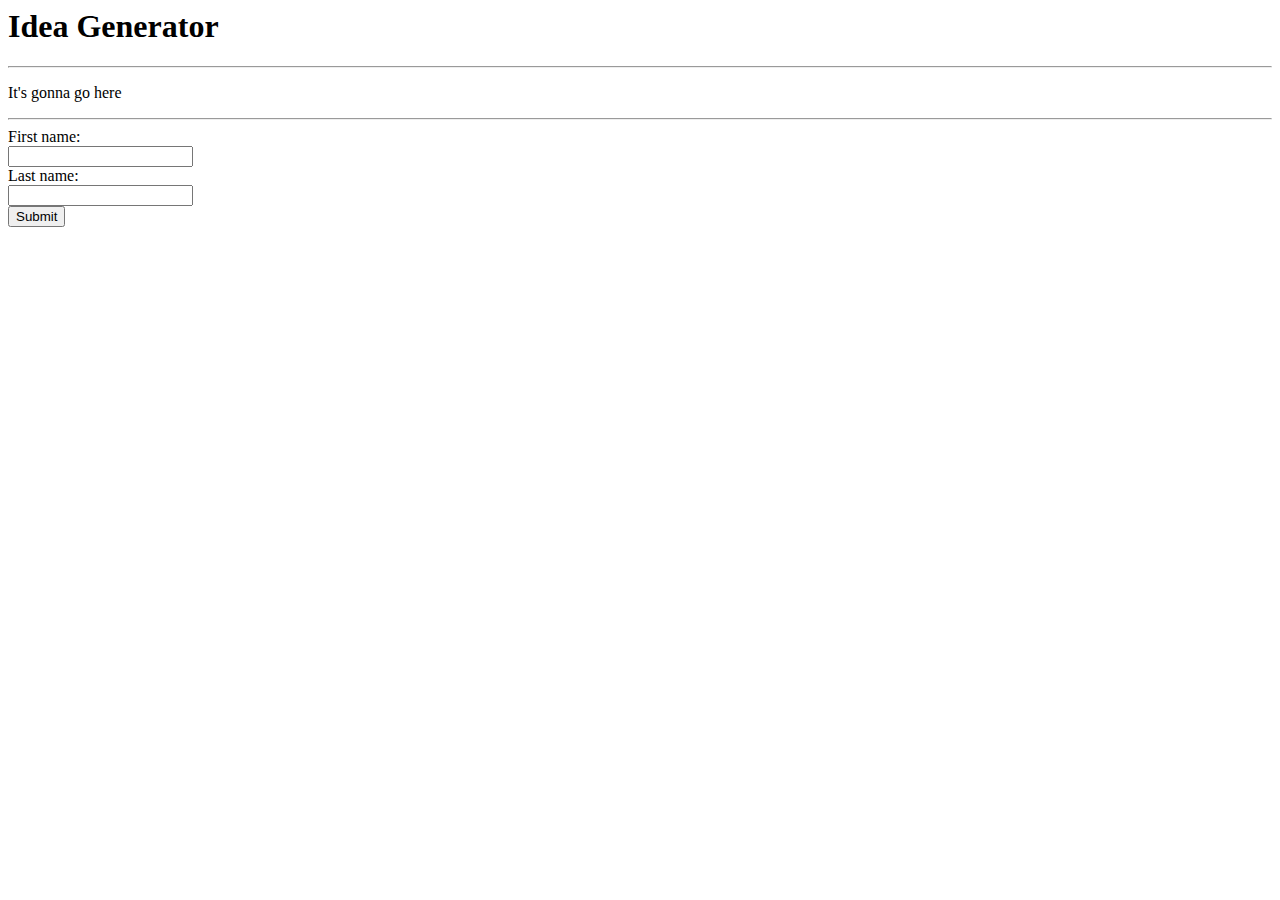
==== ideaGenerator.html @ af0d633f "first upload for ideagenerator" ====
<html>
	<body>
		<h1>Idea Generator</h1>
		<hr />
		<p>It's gonna go here</p>
		<hr />
		<label>First name:</label><br>
		<input type="text" id="fname" name="fname"><br>
		<label>Last name:</label><br>
		<input type="text" id="lname" name="lname"><br>
		<button id="submit" onclick="submit()">Submit</button>
		
		<script src="ideaGenerator.js"></script>
	</body>
</html>
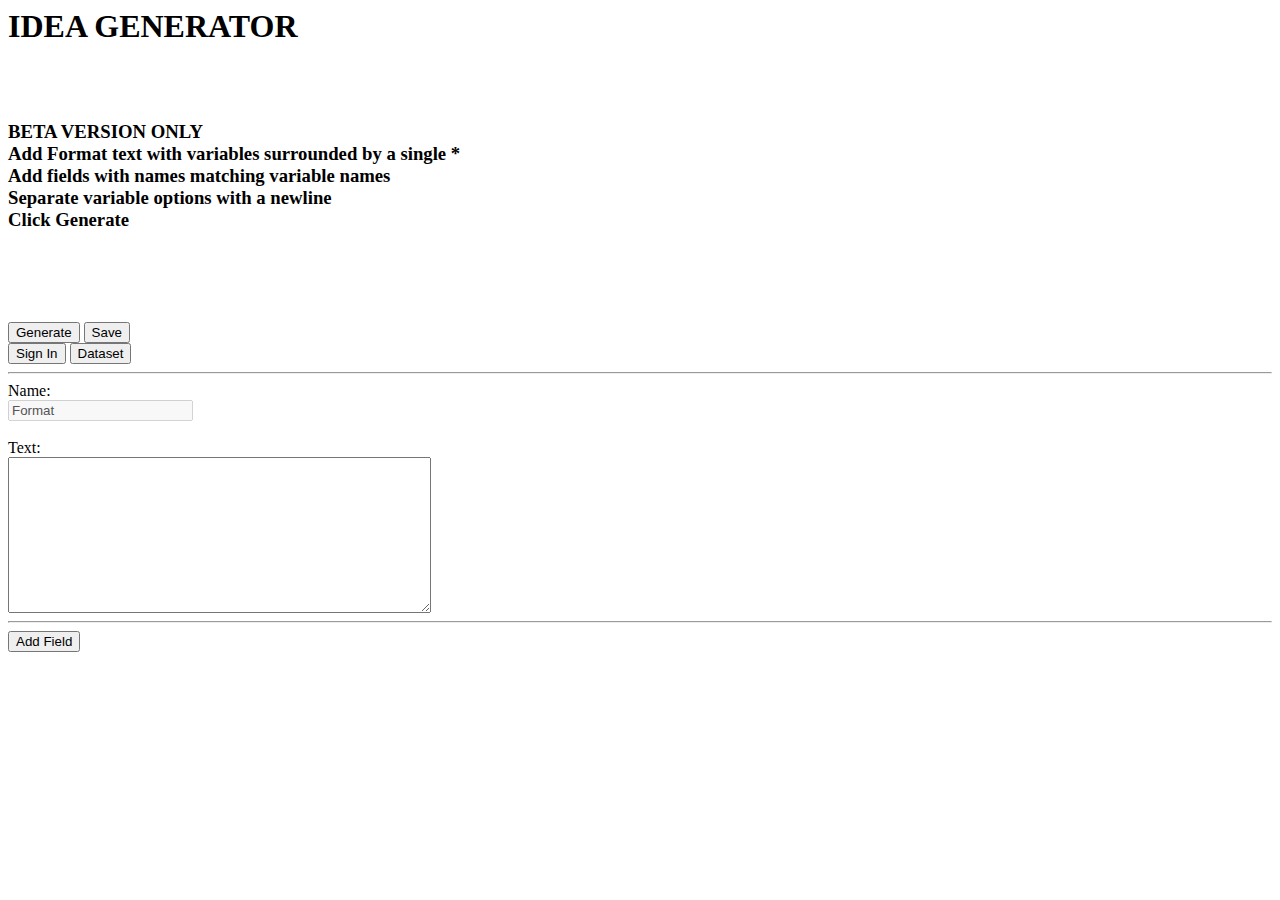
==== commit 5a22c402: "Fixed error in file naming" ====
--- a/ideaGenerator.html
+++ b/ideaGenerator.html
@@ -1,15 +1,33 @@
 <html>
+	<header>
+		<h1>IDEA GENERATOR</h1><br><br>
+		<h3>BETA VERSION ONLY<br>Add Format text with variables surrounded by a single *<br>Add fields with names matching variable names<br>Separate variable options with a newline<br>Click Generate</h3>
+		<span id='message'></span><br><br>
+		<span id='result' style='white-space:pre'></span><br><br>
+		<div id='buttons_result'>
+			<button id='generate' onclick='generate()'>Generate</button>
+			<button id='save' onclick='save()'>Save</button>
+		</div>
+		<div id='userData' class='user_data'>
+			<span id='span_userData'></span>
+			<div id='buttons_userData'>
+				<button id='signIn' onclick='signIn()'>Sign In</button>
+				<button id='dataset' onclick='datasetChange()'>Dataset</button>
+			</div>
+		</div>
+		<hr />
+	</header>
 	<body>
-		<h1>Idea Generator</h1>
+		<div id='input_fields'>
+			<div id='window_format'>
+				<label id='label_name_format'>Name: </label><br>
+				<input type='text' id='name_format' value='Format' disabled></input><br><br>
+				<label id='label_text_format'>Text: </label><br>
+				<textarea id='text_format' rows='10' cols='50'></textarea>
+			</div>
+		</div>
 		<hr />
-		<p>It's gonna go here</p>
-		<hr />
-		<label>First name:</label><br>
-		<input type="text" id="fname" name="fname"><br>
-		<label>Last name:</label><br>
-		<input type="text" id="lname" name="lname"><br>
-		<button id="submit" onclick="submit()">Submit</button>
-		
+		<button id='addField' onclick='addField()'>Add Field</button>
 		<script src="ideaGenerator.js"></script>
 	</body>
 </html>